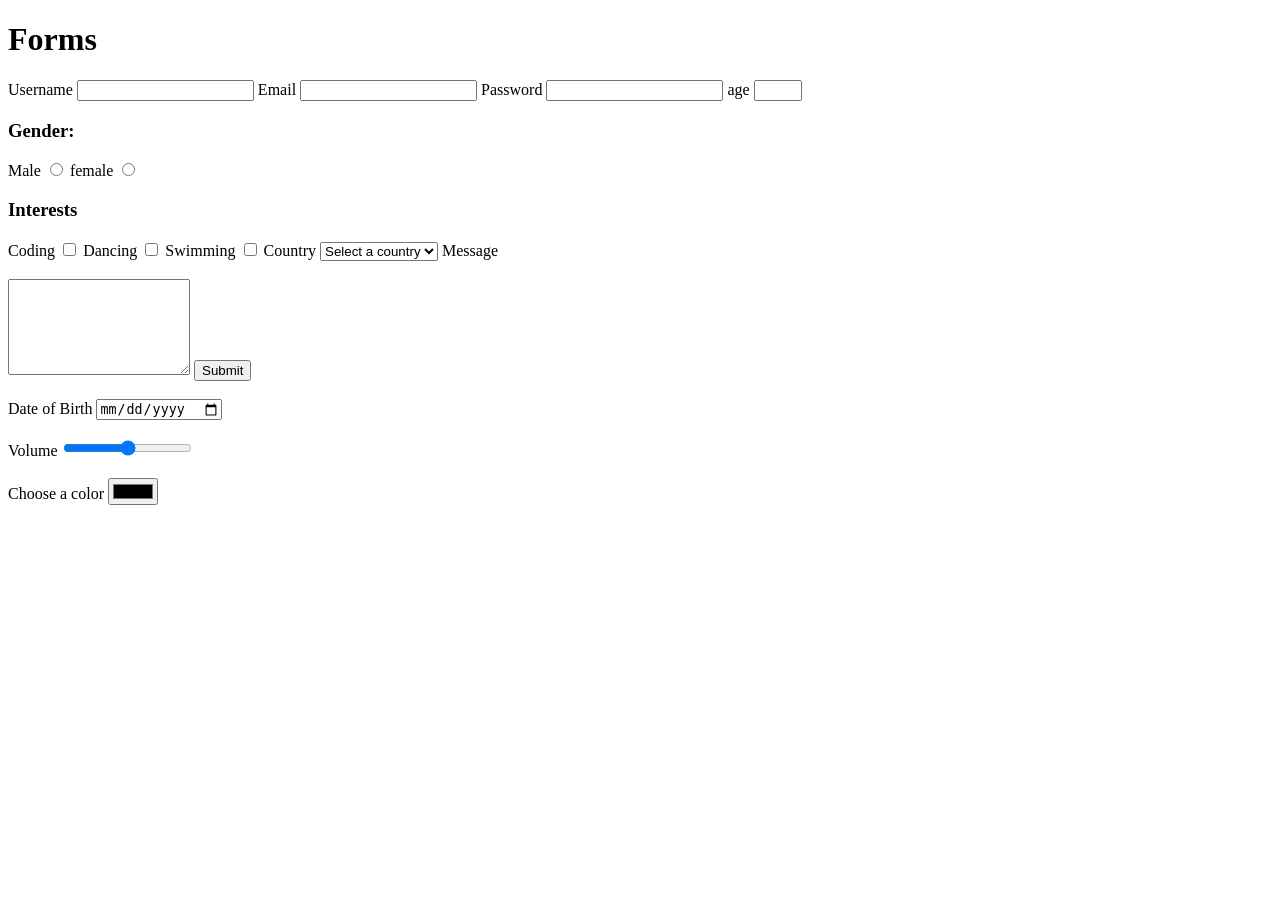
==== forms.html @ 8024e3dd "added a new branch and modified forms.html and semantics-elements.html" ====
<!DOCTYPE html>
<html lang="en">
<head>
    <meta charset="UTF-8">
    <meta name="viewport" content="width=device-width, initial-scale=1.0">
    <title>Forms</title>
</head>
<body>
    <h1>Forms</h1>
    <form action="/submit" method="post">
    <!--form elements go here-->
    <label for="username">Username</label>
    <input type="text" name="" id="Username" required pattern="[A-Za-z] {4,10}" title="username mustbe 4-10 letters">
    <label for="email">Email</label>
    <input type="email" name="email" required>
    <label for="password">Password</label>
    <input type="password" name="password" required>
    <label for="Age">age</label>
    <input type="number" name="age" id="age" required min="18" max="65">
    <!--radio buttons-->
    <h3>Gender:</h3>
    <label for="male">Male</label>
    <input type="radio" name="gender" id="male" value="male">
    <label for="male">female</label>
    <input type="radio" name="gender" id="female" value="female">
    <!--checkboxes-->
    <h3>Interests</h3>
    <label for="coding">Coding</label>
    <input type="checkbox" name="Coding" value="Coding">
    <label for="Dancing">Dancing</label>
    <input type="checkbox" name="Dancing" value="Dancing">
    <label for="swimming">Swimming</label>
    <input type="checkbox" name="swimming" value="swimming">
    <!--select dropdown-->
    <label for="country">Country</label>
    <select name="country" id="country">
    <option value="">Select a country</option>
    <option value="morocco">Morocco</option>
    <option value="madagascar">Madagascar</option>
    <option value="ethiopia">Ethiopia</option>
    <option value="zambia">Zambia</option>
    </select>
    <label for="message">Message</label> <br> <br>
    <textarea name="message" id="message" rows="6" columns="70"></textarea>
    <input type="submit" name="submit" id="submit"> <br><br>
    </form>
    <!--date picker-->
    <label for="dob">Date of Birth</label>
    <input type="date" name="dob" id="dob"> <br> <br>
    <!--range slider-->
    <label for="volume">Volume</label>
    <input type="range" name="volume" id="volume" min="0" max="100" step="1" value="50"> <br> <br>
    <!--color picker-->
    <label for="color">Choose a color</label>
    <input type="color" name="color" id="color"> <br> <br>
</body>
</html>
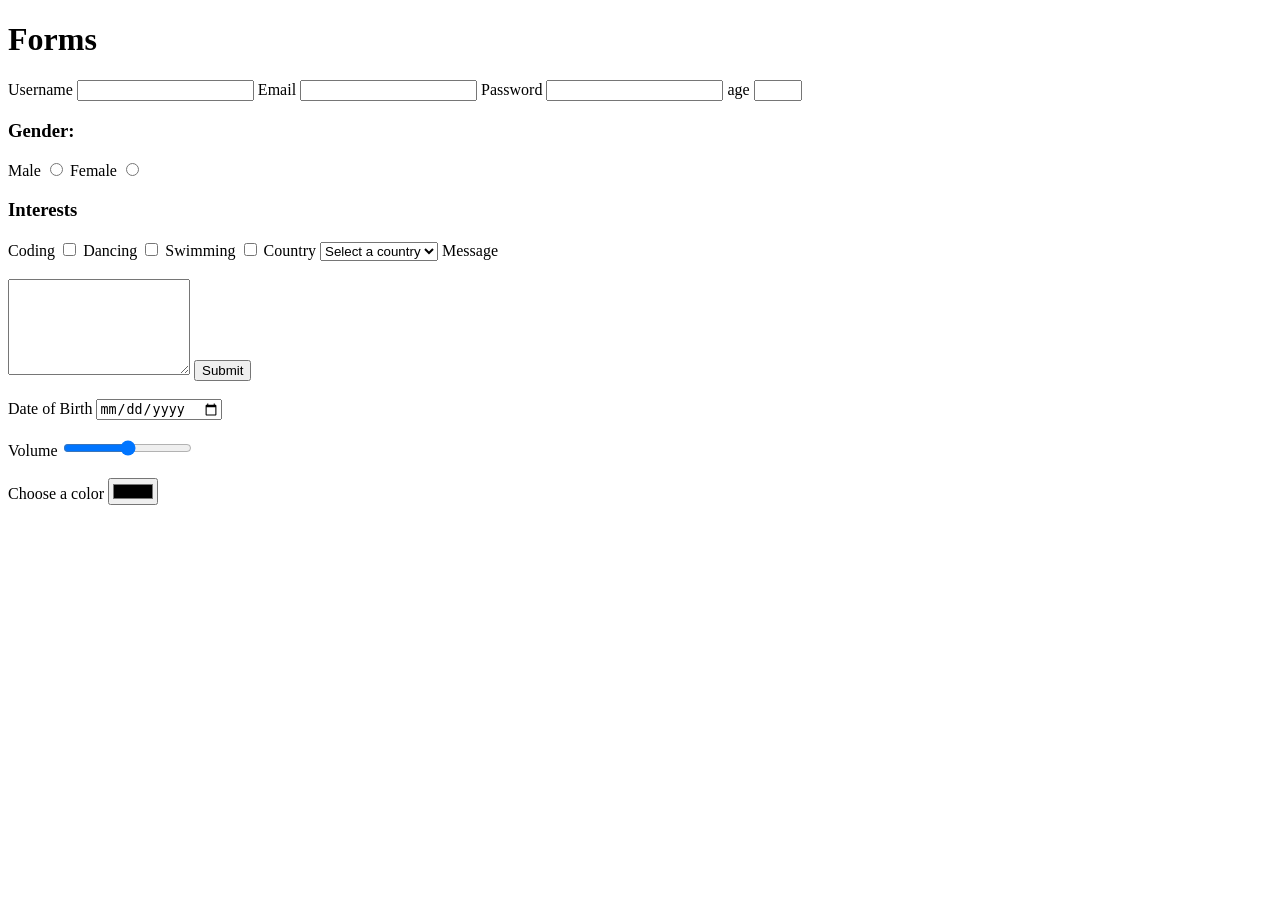
==== commit 51622d8e: "add forms.html and semantics-elements.html modifications and add index.css and stylesheets-learning." ====
--- a/forms.html
+++ b/forms.html
@@ -10,7 +10,8 @@
     <form action="/submit" method="post">
     <!--form elements go here-->
     <label for="username">Username</label>
-    <input type="text" name="" id="Username" required pattern="[A-Za-z] {4,10}" title="username mustbe 4-10 letters">
+    <input type="text" name="username" id="username" required pattern="[A-Za-z]{4,10}" title="username mustbe 4-10 letters"> <!--in the required pattern,Correct regex: pattern="[A-Za-z]{4,10}"
+→ This means “only letters, between 4 and 10 characters long-->
     <label for="email">Email</label>
     <input type="email" name="email" required>
     <label for="password">Password</label>
@@ -21,7 +22,7 @@
     <h3>Gender:</h3>
     <label for="male">Male</label>
     <input type="radio" name="gender" id="male" value="male">
-    <label for="male">female</label>
+    <label for="female">Female</label>
     <input type="radio" name="gender" id="female" value="female">
     <!--checkboxes-->
     <h3>Interests</h3>
@@ -34,7 +35,7 @@
     <!--select dropdown-->
     <label for="country">Country</label>
     <select name="country" id="country">
-    <option value="">Select a country</option>
+    <option value="">Select a country</option> <!--pre-selection-->
     <option value="morocco">Morocco</option>
     <option value="madagascar">Madagascar</option>
     <option value="ethiopia">Ethiopia</option>
@@ -53,5 +54,6 @@
     <!--color picker-->
     <label for="color">Choose a color</label>
     <input type="color" name="color" id="color"> <br> <br>
+    
 </body>
 </html>
